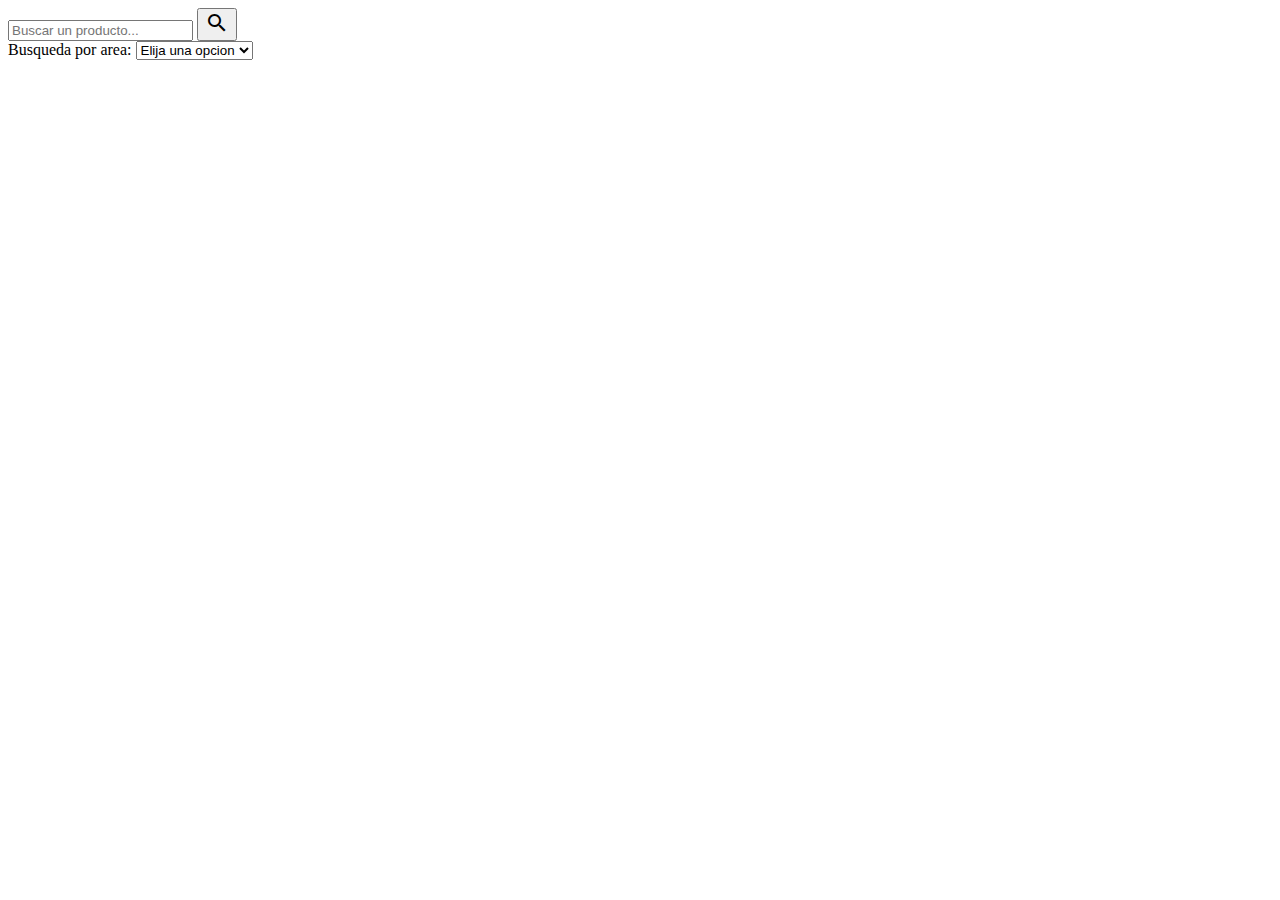
==== public/html/filter.html @ a0a4cad9 "filtros" ====
<!DOCTYPE html>
<html lang="en">
<head>
    <meta charset="UTF-8">
    <meta http-equiv="X-UA-Compatible" content="IE=edge">
    <meta name="viewport" content="width=device-width, initial-scale=1.0">
    <link href="https://fonts.googleapis.com/icon?family=Material+Icons" rel="stylesheet" />
    <title>Document</title>
</head>
<body>
    
    <main>
        <div class="search">
            <form id="search-by-name">
                <input type="search" name="name" id="name" placeholder="Buscar un producto..." class="form-search" />
                <button class="button-search">
                    <i class="material-icons">search</i>
                </button>
            </form>
        </div>
        <div class="search-area">
            <form id="search-by-area">
                <label for="area">Busqueda por area: </label>
                <select name="area" id="area">
                    <option value="" disabled selected>Elija una opcion</option>
                </select>
            </form>
        </div>
        <div class="results">

        </div>
    </main>

    <script src="https://cdnjs.cloudflare.com/ajax/libs/jquery/3.6.0/jquery.min.js"
    integrity="sha512-894YE6QWD5I59HgZOGReFYm4dnWc1Qt5NtvYSaNcOP+u1T9qYdvdihz0PPSiiqn/+/3e7Jo4EaG7TubfWGUrMQ=="
    crossorigin="anonymous" referrerpolicy="no-referrer"></script>
    <script src="/js/filter.js"></script>
</body>
</html>
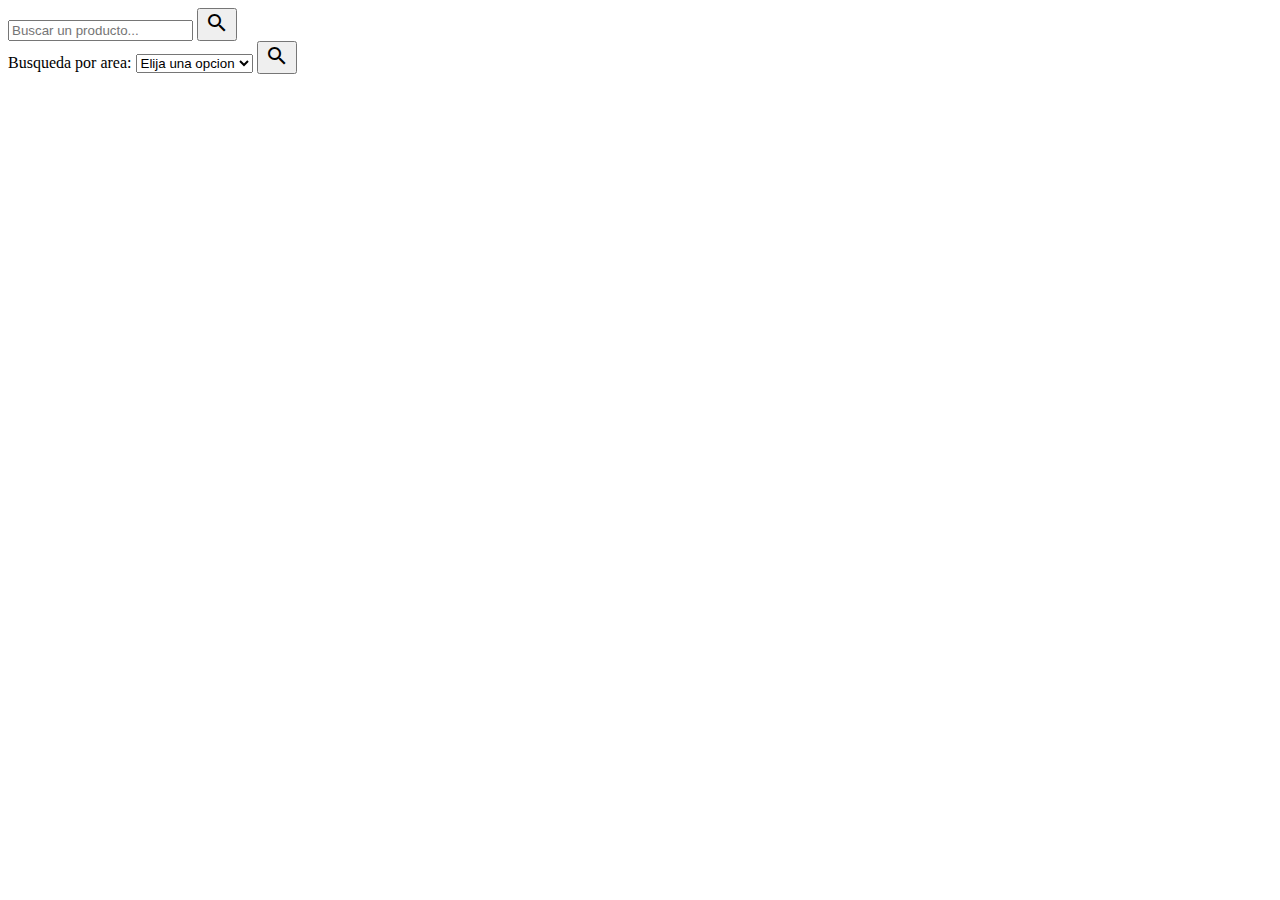
==== commit 7c18cbf0: "d" ====
--- a/public/html/filter.html
+++ b/public/html/filter.html
@@ -24,6 +24,9 @@
                 <select name="area" id="area">
                     <option value="" disabled selected>Elija una opcion</option>
                 </select>
+                <button class="button-search">
+                    <i class="material-icons">search</i>
+                </button>
             </form>
         </div>
         <div class="results">
@@ -31,6 +34,7 @@
         </div>
     </main>
 
+
     <script src="https://cdnjs.cloudflare.com/ajax/libs/jquery/3.6.0/jquery.min.js"
     integrity="sha512-894YE6QWD5I59HgZOGReFYm4dnWc1Qt5NtvYSaNcOP+u1T9qYdvdihz0PPSiiqn/+/3e7Jo4EaG7TubfWGUrMQ=="
     crossorigin="anonymous" referrerpolicy="no-referrer"></script>
